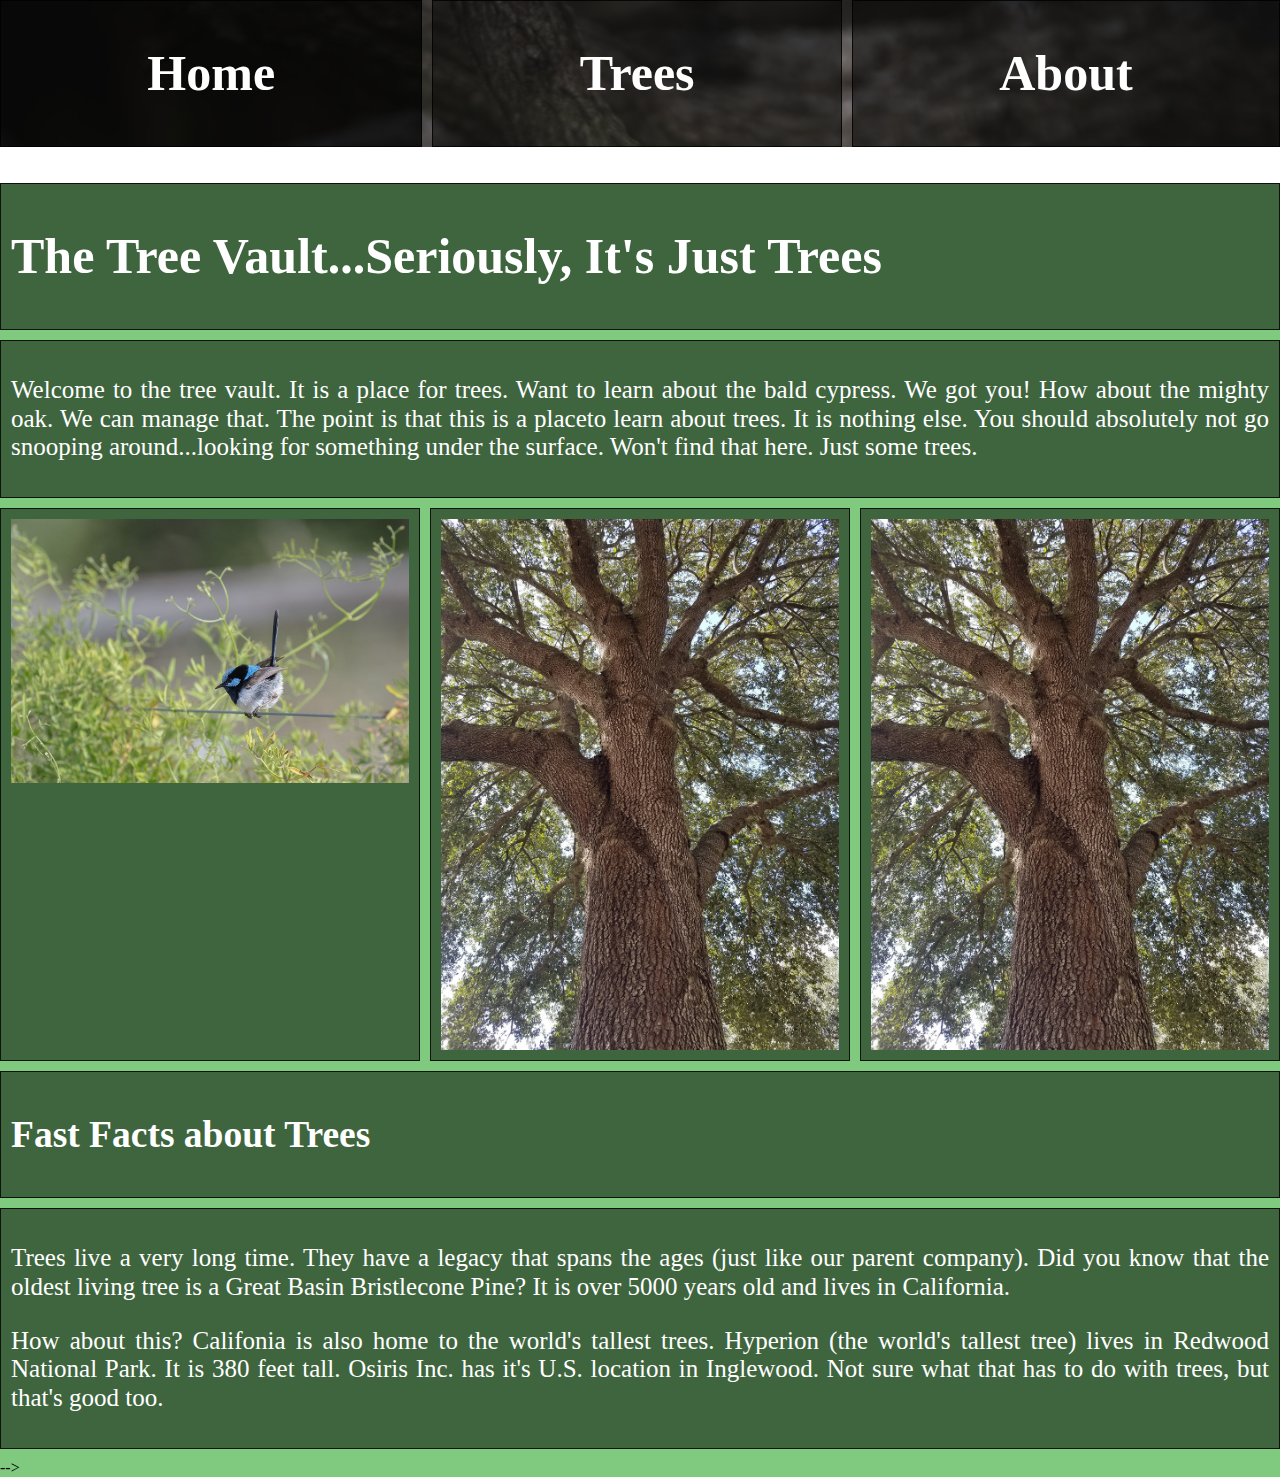
==== Lab 7/Example - Copy/index.html @ 16eb5ed0 "In-class progress" ====
<!DOCTYPE html>
<html lang="en">
<!--Head section contains metadata (not displayed in page)-->

<head>
  <!--Title displayed in browser tab-->
  <title>The Tree Vault</title>
  <!--favicon-->
  <link rel="shortcut icon" href="treeicon.ico" />
  <!--css-->
  <link rel="stylesheet" href="styles/main.css">
</head>

<header>
  <!--nav bar-->
  <nav class="grid nav">
    <a href = "index.html"><div class ="grid-item">
       <h1>Home</h1>
    </div></a>
    <a href = "trees.html"><div class= "grid-item">
       <h1>Trees</h1>
    </div></a>
    <a href = "about.html"><div class= "grid-item">
       <h1>About</h1>
    </div></a>
  </nav>
  <br><br>
</header>
  <!--body of document-->

  <body>
    <!--Page Heading-->
    <article class="grid">
      <div class="grid-item par">
        <h1>The Tree Vault...Seriously, It's Just Trees</h1>
      </div>
      <div class="grid-item par">
        <p>Welcome to the tree vault. It is a place for trees.
          Want to learn about the bald cypress. We got you! How about
          the mighty oak. We can manage that. The point is that
          this is a placeto learn about trees. It is nothing else.
          You should absolutely not go snooping around...looking for
          something under the surface. Won't find that here.
          Just some trees.</p>
      </div>
      <div class="grid-item">
        <img src="img/1200widthsuperb-fairywren-7770904_1280.jpg"
        srcset ="img/1200widthsuperb-fairywren-7770904_1280.jpg 1800w,
        900widthimg/superb-fairywren-7770904_1280.jpg 1200w,
        600widthimg/superb-fairywren-7770904_1280.jpg 600w,"
        sizes=100%
        alt="Look at this mighty oak">
      </div>
        <div class="grid-item">
          <img src="img/oak1.jpg"
        srcset ="img/oak1lg.jpg 1800w,
        img/oak1md.jpg 1200w,
        img/oak1sm.jpg 600w,"
        sizes=100%
        alt="Look at this mighty oak">
          </div>
        </div>
        <div class="grid-item">
          <img src="img/oak1.jpg"
        srcset ="img/oak1lg.jpg 1800w,
        img/oak1md.jpg 1200w,
        img/oak1sm.jpg 600w,"
        sizes=100%
        alt="Look at this mighty oak">
          </div>
        </div>


        <!--subheading-->
        <div class="grid-item par">
          <h2>Fast Facts about Trees</h2>
        </div>
        <div class="grid-item par">
          <p>Trees live a very long time. They have a legacy that spans the ages (just like our parent company).
            Did you know that the oldest living tree is a Great Basin Bristlecone Pine? It is over 5000 years old
            and lives in California.</p>
          <p>How about this? Califonia is also home to the world's tallest trees. Hyperion (the world's tallest tree)
            lives in Redwood National Park. It is 380 feet tall. Osiris Inc. has it's U.S. location in Inglewood.
            Not sure what that has to do with trees, but that's good too.</p>
        </div>-->
    </article>
  </body>

</html>
---- Lab 7/Example - Copy/styles/main.css ----
/*imports normalize*/
@import "normalize.css";

/*link management*/
a:link {
  color: white;
  text-decoration: none;
}

a:visited {
  color: white;
}

a:hover {
  background-color: rgba(0, 0, 0, 0.5);
}

img {
  width: 100%;
  display: block;
}

@media screen and (max-width: 500px) {
  .grid {
    display: grid;
    grid-template-columns: auto;
    background-color: rgba(0, 150, 0, 0.5);
    grid-gap: 10px;
  }

  .par {
    margin-top: 50px;
    text-align: justify !important;
    padding: 10px;
  }

  .start {
    text-align: justify !important;
    padding: 10px;
  }

  .top {
    margin-top: 10px;
    padding: 10px;
  }
}

@media screen and (min-width: 500px) {

  /*background nav*/
  nav {
    /*root directory up one level*/
    background-image: url(../img/superb-fairywrens-7754678_960_720.jpg);
    background-size: 100%;
    background-origin: content;
    background-repeat: no-repeat;
  }

  .grid {
    display: grid;
    grid-template-columns: auto auto auto;
    background-color: rgba(0, 150, 0, 0.5);
    grid-gap: 10px;
  }

  .par {
    grid-column: 1/4;
    text-align: justify !important;
    padding: 10px;
  }

  .start {
    grid-column: 1/4;
    text-align: justify !important;
    padding: 10px;
  }

  .top {
    grid-column: 1/4;
    margin-top: 50px;
    padding: 10px;
  }
}

.grid-item {
  background-color: rgba(0, 0, 0, 0.5);
  border: 1px solid rgba(0, 0, 0, 0.8);
  font-size: 25px;
  padding: 10px;
  color: white;
  text-align: center;
}
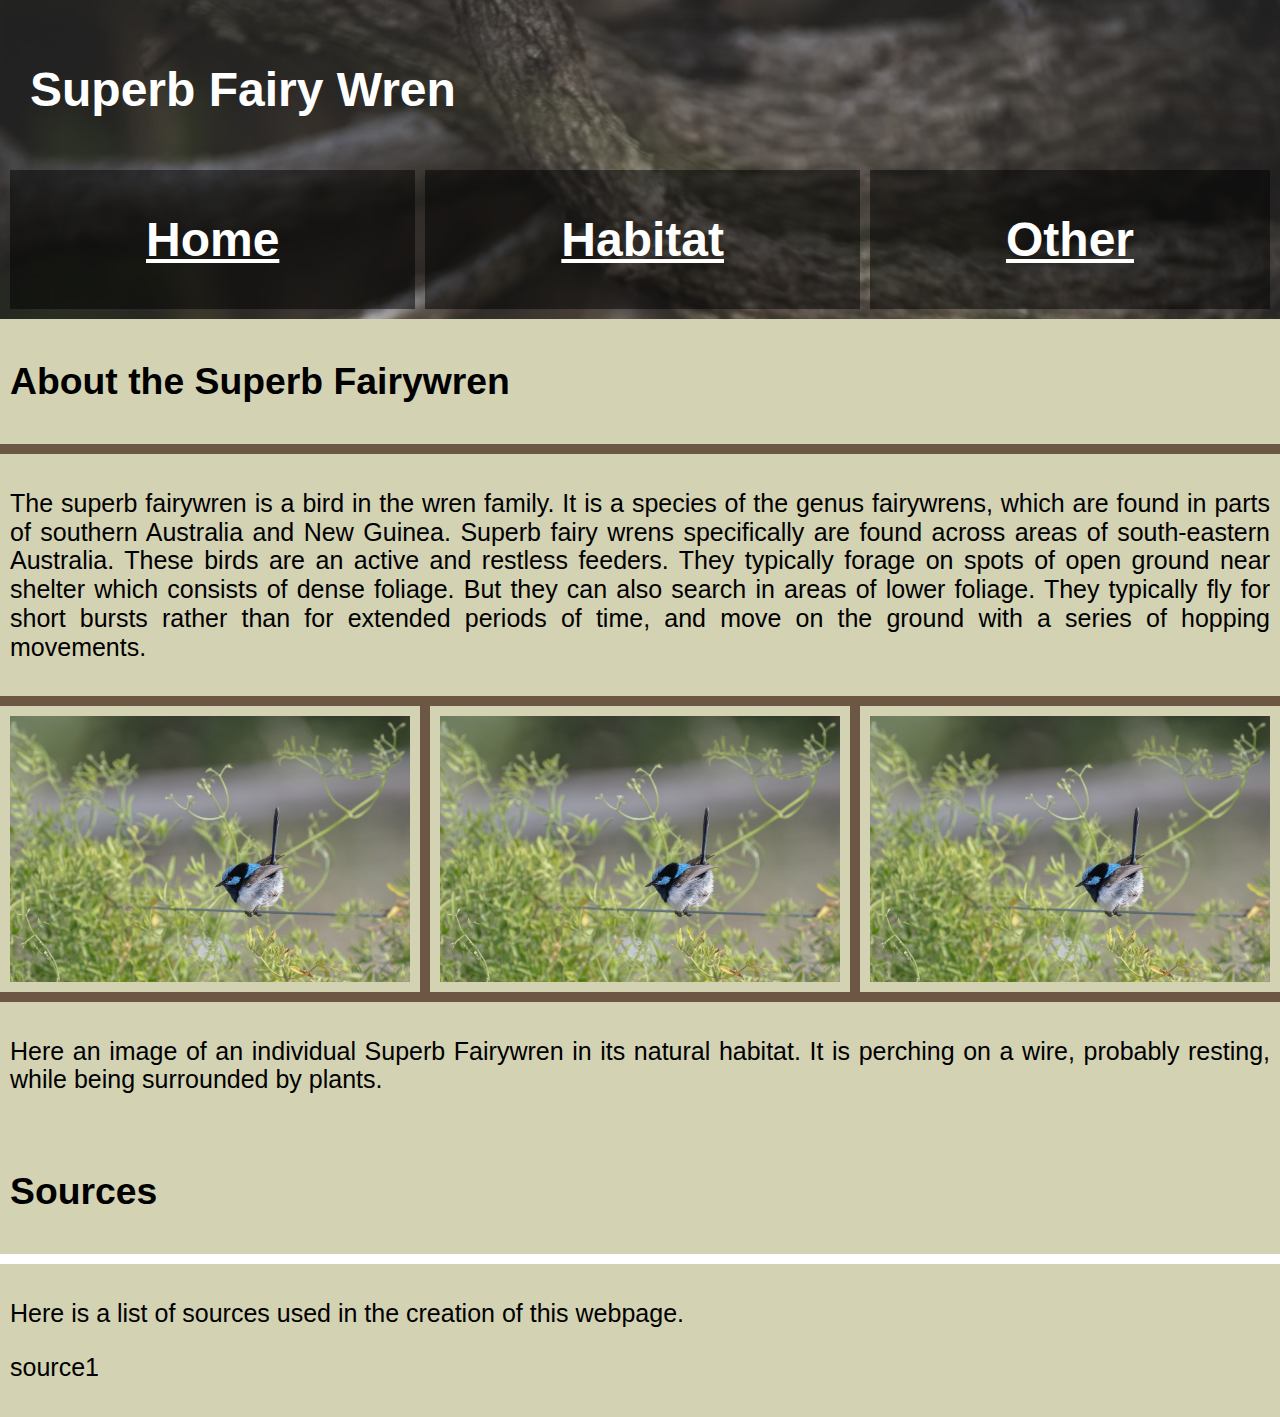
==== commit eb20b0f8: "Edits" ====
--- a/Lab 7/Example - Copy/index.html
+++ b/Lab 7/Example - Copy/index.html
@@ -1,89 +1,86 @@
 <!DOCTYPE html>
-<html lang="en">
+<body lang="en">
 <!--Head section contains metadata (not displayed in page)-->
 
 <head>
   <!--Title displayed in browser tab-->
-  <title>The Tree Vault</title>
-  <!--favicon-->
+  <title>Lab 7: Responsive Project Intro</title>
+  <!--viewport scale-->
+  <meta name="viewport" content="width=device-width, initial-scale=1.0">
+  <meta charset="UTF-8">
   <link rel="shortcut icon" href="treeicon.ico" />
   <!--css-->
-  <link rel="stylesheet" href="styles/main.css">
+  <link rel="stylesheet" type="text/css" href="styles/main.css">
 </head>
 
-<header>
+</body>
+<header class="header">
+  <header class="title">
+    <h1>Superb Fairy Wren</h1>
+  </header>
   <!--nav bar-->
   <nav class="grid nav">
-    <a href = "index.html"><div class ="grid-item">
+    <a href = "index.html"><div class ="grid-item button">
        <h1>Home</h1>
     </div></a>
-    <a href = "trees.html"><div class= "grid-item">
-       <h1>Trees</h1>
+    <a href = "trees.html"><div class= "grid-item button">
+       <h1>Habitat</h1>
     </div></a>
-    <a href = "about.html"><div class= "grid-item">
-       <h1>About</h1>
+    <a href = "about.html"><div class= "grid-item button">
+       <h1>Other</h1>
     </div></a>
   </nav>
-  <br><br>
 </header>
   <!--body of document-->
 
-  <body>
+  <main>
     <!--Page Heading-->
-    <article class="grid">
+    <article class="grid content">
       <div class="grid-item par">
-        <h1>The Tree Vault...Seriously, It's Just Trees</h1>
+        <h2>About the Superb Fairywren</h2>
       </div>
       <div class="grid-item par">
-        <p>Welcome to the tree vault. It is a place for trees.
-          Want to learn about the bald cypress. We got you! How about
-          the mighty oak. We can manage that. The point is that
-          this is a placeto learn about trees. It is nothing else.
-          You should absolutely not go snooping around...looking for
-          something under the surface. Won't find that here.
-          Just some trees.</p>
+        <p>The superb fairywren is a bird in the wren family. It is a species of the genus fairywrens, which are found in parts of southern Australia and New Guinea. Superb fairy wrens specifically are found across areas of south-eastern Australia. These birds are an active and restless feeders. They typically forage on spots of open ground near shelter which consists of dense foliage. But they can also search in areas of lower foliage. They typically fly for short bursts rather than for extended periods of time, and move on the ground with a series of hopping movements.</p>
       </div>
       <div class="grid-item">
-        <img src="img/1200widthsuperb-fairywren-7770904_1280.jpg"
-        srcset ="img/1200widthsuperb-fairywren-7770904_1280.jpg 1800w,
+        <img srcset ="img/1200widthsuperb-fairywren-7770904_1280.jpg 1800w,
         900widthimg/superb-fairywren-7770904_1280.jpg 1200w,
         600widthimg/superb-fairywren-7770904_1280.jpg 600w,"
         sizes=100%
-        alt="Look at this mighty oak">
+        src="img/1200widthsuperb-fairywren-7770904_1280.jpg"
+        alt="An image of a Superb Fairywren perching on a wire surrounded by plants.">
       </div>
-        <div class="grid-item">
-          <img src="img/oak1.jpg"
-        srcset ="img/oak1lg.jpg 1800w,
-        img/oak1md.jpg 1200w,
-        img/oak1sm.jpg 600w,"
+      <div class="grid-item">
+        <img srcset ="img/1200widthsuperb-fairywren-7770904_1280.jpg 1800w,
+        900widthimg/superb-fairywren-7770904_1280.jpg 1200w,
+        600widthimg/superb-fairywren-7770904_1280.jpg 600w,"
         sizes=100%
-        alt="Look at this mighty oak">
-          </div>
+        src="img/1200widthsuperb-fairywren-7770904_1280.jpg"
+        alt="An image of a Superb Fairywren perching on a wire surrounded by plants.">
+      </div>
+      <div class="grid-item">
+        <img srcset ="img/1200widthsuperb-fairywren-7770904_1280.jpg 1800w,
+        900widthimg/superb-fairywren-7770904_1280.jpg 1200w,
+        600widthimg/superb-fairywren-7770904_1280.jpg 600w,"
+        sizes=100%
+        src="img/1200widthsuperb-fairywren-7770904_1280.jpg"
+        alt="An image of a Superb Fairywren perching on a wire surrounded by plants.">
+      </div>
+
+        <div class="grid-item par">
+          <p>Here an image of an individual Superb Fairywren in its natural habitat. It is perching on a wire, probably resting, while being surrounded by plants.</p>
         </div>
-        <div class="grid-item">
-          <img src="img/oak1.jpg"
-        srcset ="img/oak1lg.jpg 1800w,
-        img/oak1md.jpg 1200w,
-        img/oak1sm.jpg 600w,"
-        sizes=100%
-        alt="Look at this mighty oak">
-          </div>
-        </div>
-
-
+      </article>
         <!--subheading-->
+      <footer class="grid">
         <div class="grid-item par">
-          <h2>Fast Facts about Trees</h2>
+          <h2>Sources</h2>
         </div>
         <div class="grid-item par">
-          <p>Trees live a very long time. They have a legacy that spans the ages (just like our parent company).
-            Did you know that the oldest living tree is a Great Basin Bristlecone Pine? It is over 5000 years old
-            and lives in California.</p>
-          <p>How about this? Califonia is also home to the world's tallest trees. Hyperion (the world's tallest tree)
-            lives in Redwood National Park. It is 380 feet tall. Osiris Inc. has it's U.S. location in Inglewood.
-            Not sure what that has to do with trees, but that's good too.</p>
-        </div>-->
-    </article>
-  </body>
-
+          <p>Here is a list of sources used in the creation of this webpage.</p>
+          <p>source1</p>
+        </div>
+      </footer>
+  </main>
+</body>
 </html>
--- a/Lab 7/Example - Copy/styles/main.css
+++ b/Lab 7/Example - Copy/styles/main.css
@@ -1,17 +1,35 @@
 /*imports normalize*/
 @import "normalize.css";
+ 
+/*elements that show regardless of media query*/
+h1{
+  font-family: 'Gill Sans', 'Gill Sans MT', Calibri, 'Trebuchet MS', sans-serif;
+  font-size: 36pt;
+  color: rgb(255, 255, 255)
+}
+h2{
+  font-family: 'Gill Sans', 'Gill Sans MT', Calibri, 'Trebuchet MS', sans-serif;
+  font-size: 28pt;
+  color: rgb(0, 0, 0)
+}
+p{
+  font-family: 'Gill Sans', 'Gill Sans MT', Calibri, 'Trebuchet MS', sans-serif;
+  color: rgb(0, 0, 0)
+}
+.title{
+  padding: 20px;
+} 
 
 /*link management*/
-a:link {
-  color: white;
-  text-decoration: none;
-}
-
-a:visited {
+a:link{
+  font-family: 'Gill Sans', 'Gill Sans MT', Calibri, 'Trebuchet MS', sans-serif;
   color: white;
 }
-
+a:visited{
+  color: white;
+}
 a:hover {
+  color: green;
   background-color: rgba(0, 0, 0, 0.5);
 }
 
@@ -20,11 +38,11 @@
   display: block;
 }
 
-@media screen and (max-width: 500px) {
+@media screen and (max-width: 600px) {
   .grid {
     display: grid;
     grid-template-columns: auto;
-    background-color: rgba(0, 150, 0, 0.5);
+    background-color: #6c5644;
     grid-gap: 10px;
   }
 
@@ -43,14 +61,30 @@
     margin-top: 10px;
     padding: 10px;
   }
+   
+  .header {
+    padding: 10px;
+    background-color: rgba(0, 0, 0);
+  }
+  nav {
+    /*root directory up one level*/
+    background-color:black;
+  }
 }
 
-@media screen and (min-width: 500px) {
+@media screen and (min-width: 600px) {
 
   /*background nav*/
+  .nav {
+    /*root directory up one level*/
+    background-image: url("../images/superb-fairywrens-7754678_960_720.jpg");
+    background-size: 100%;
+    background-origin: content;
+    background-repeat: no-repeat;
+  }
   nav {
     /*root directory up one level*/
-    background-image: url(../img/superb-fairywrens-7754678_960_720.jpg);
+    background-image: url("../images/superb-fairywrens-7754678_960_720.jpg");
     background-size: 100%;
     background-origin: content;
     background-repeat: no-repeat;
@@ -59,7 +93,6 @@
   .grid {
     display: grid;
     grid-template-columns: auto auto auto;
-    background-color: rgba(0, 150, 0, 0.5);
     grid-gap: 10px;
   }
 
@@ -78,15 +111,35 @@
   .top {
     grid-column: 1/4;
     margin-top: 50px;
+  }
+  .header {
     padding: 10px;
+    background-image: url("../img/superb-fairywrens-7754678_960_720.jpg");
+    background-size: 100%;
+    background-origin: content;
+    background-repeat: no-repeat;
   }
 }
 
 .grid-item {
+  background-color: #d3d2b3;
+  font-size: 25px;
+  padding: 10px;
+  text-align: center;
+}
+ 
+.button {
   background-color: rgba(0, 0, 0, 0.5);
-  border: 1px solid rgba(0, 0, 0, 0.8);
   font-size: 25px;
   padding: 10px;
   color: white;
   text-align: center;
 }
+ 
+.content {
+  background-color: #6c5644;
+}
+
+.bottom {
+  color: rgb(0, 0, 0)
+}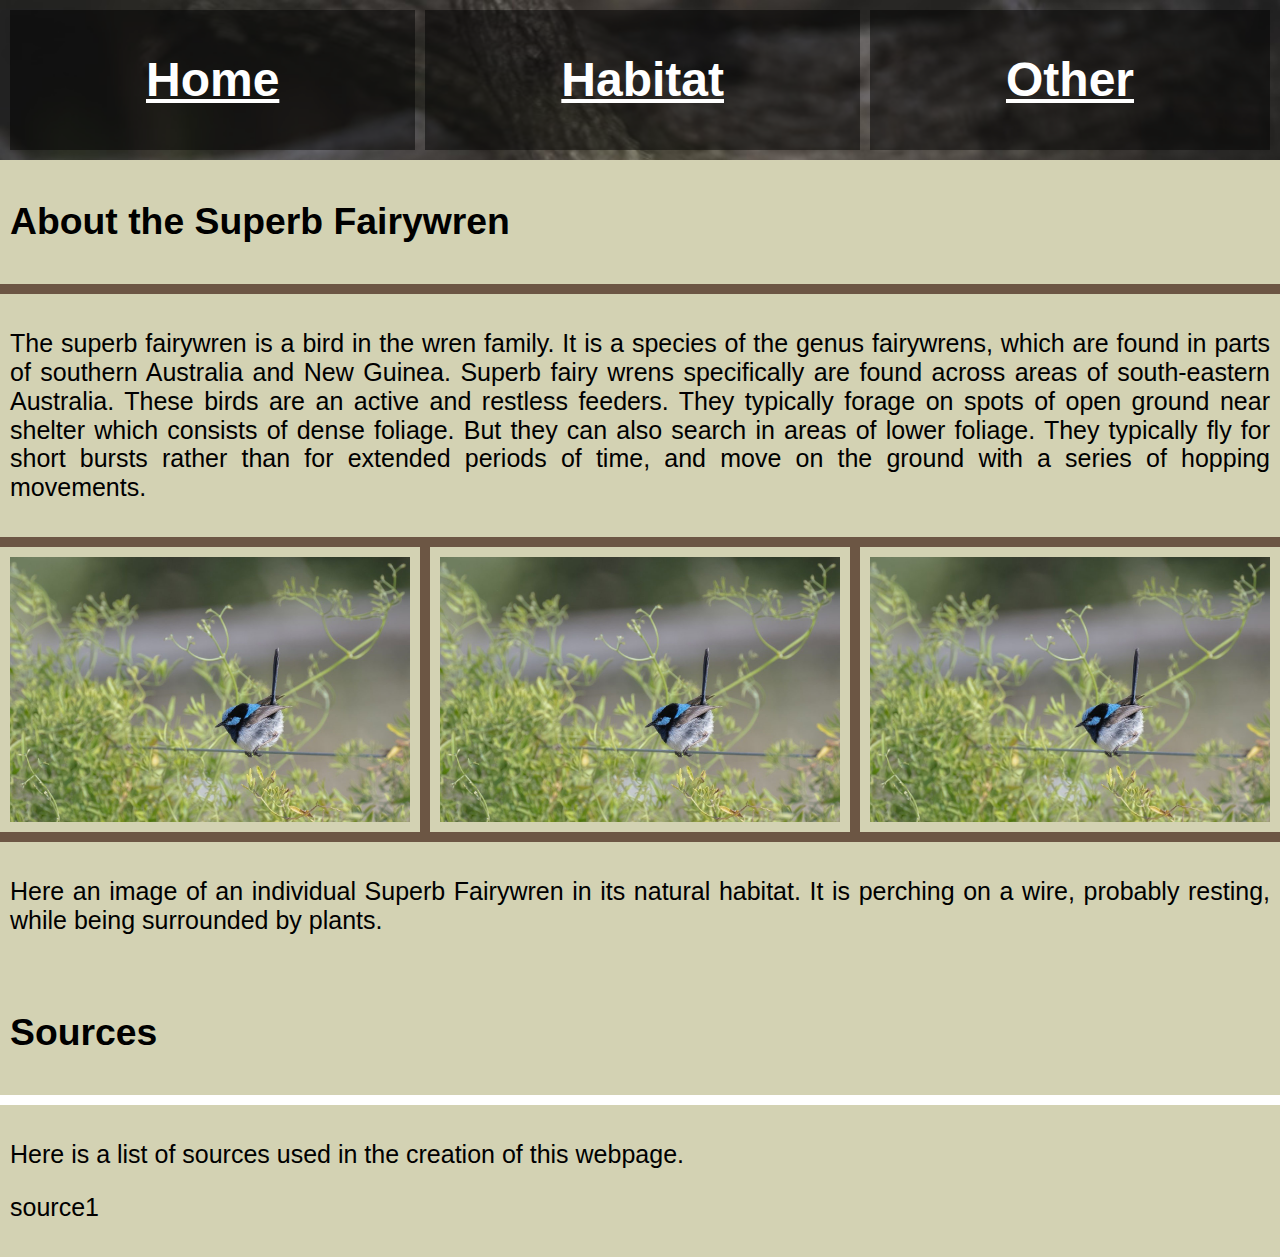
==== commit 7a256373: "More edits" ====
--- a/Lab 7/Example - Copy/index.html
+++ b/Lab 7/Example - Copy/index.html
@@ -15,9 +15,6 @@
 
 </body>
 <header class="header">
-  <header class="title">
-    <h1>Superb Fairy Wren</h1>
-  </header>
   <!--nav bar-->
   <nav class="grid nav">
     <a href = "index.html"><div class ="grid-item button">
@@ -34,14 +31,16 @@
   <!--body of document-->
 
   <main>
-    <!--Page Heading-->
+    
     <article class="grid content">
+      <!--Page Heading-->
       <div class="grid-item par">
         <h2>About the Superb Fairywren</h2>
       </div>
       <div class="grid-item par">
         <p>The superb fairywren is a bird in the wren family. It is a species of the genus fairywrens, which are found in parts of southern Australia and New Guinea. Superb fairy wrens specifically are found across areas of south-eastern Australia. These birds are an active and restless feeders. They typically forage on spots of open ground near shelter which consists of dense foliage. But they can also search in areas of lower foliage. They typically fly for short bursts rather than for extended periods of time, and move on the ground with a series of hopping movements.</p>
       </div>
+      <!--image section-->
       <div class="grid-item">
         <img srcset ="img/1200widthsuperb-fairywren-7770904_1280.jpg 1800w,
         900widthimg/superb-fairywren-7770904_1280.jpg 1200w,
@@ -59,19 +58,19 @@
         alt="An image of a Superb Fairywren perching on a wire surrounded by plants.">
       </div>
       <div class="grid-item">
-        <img srcset ="img/1200widthsuperb-fairywren-7770904_1280.jpg 1800w,
-        900widthimg/superb-fairywren-7770904_1280.jpg 1200w,
-        600widthimg/superb-fairywren-7770904_1280.jpg 600w,"
+        <img srcset ="img/900widthsuperb-fairywren-7770904_1280.jpg 1800w,
+        600widthimg/superb-fairywren-7770904_1280.jpg 1200w,
+        300widthimg/superb-fairywren-7770904_1280.jpg 600w,"
         sizes=100%
         src="img/1200widthsuperb-fairywren-7770904_1280.jpg"
         alt="An image of a Superb Fairywren perching on a wire surrounded by plants.">
       </div>
-
+      <!--image description-->
         <div class="grid-item par">
           <p>Here an image of an individual Superb Fairywren in its natural habitat. It is perching on a wire, probably resting, while being surrounded by plants.</p>
         </div>
       </article>
-        <!--subheading-->
+      <!--footer-->
       <footer class="grid">
         <div class="grid-item par">
           <h2>Sources</h2>
--- a/Lab 7/Example - Copy/styles/main.css
+++ b/Lab 7/Example - Copy/styles/main.css
@@ -42,7 +42,6 @@
   .grid {
     display: grid;
     grid-template-columns: auto;
-    background-color: #6c5644;
     grid-gap: 10px;
   }
 
@@ -66,9 +65,19 @@
     padding: 10px;
     background-color: rgba(0, 0, 0);
   }
+  .nav {
+    /*root directory up one level*/
+    background-image: url("../images/superb-fairywrens-7754678_960_720.jpg");
+    background-size: 100%;
+    background-origin: content;
+    background-repeat: no-repeat;
+  }
   nav {
     /*root directory up one level*/
-    background-color:black;
+    background-image: url("../images/superb-fairywrens-7754678_960_720.jpg");
+    background-size: 100%;
+    background-origin: content;
+    background-repeat: no-repeat;
   }
 }
 
